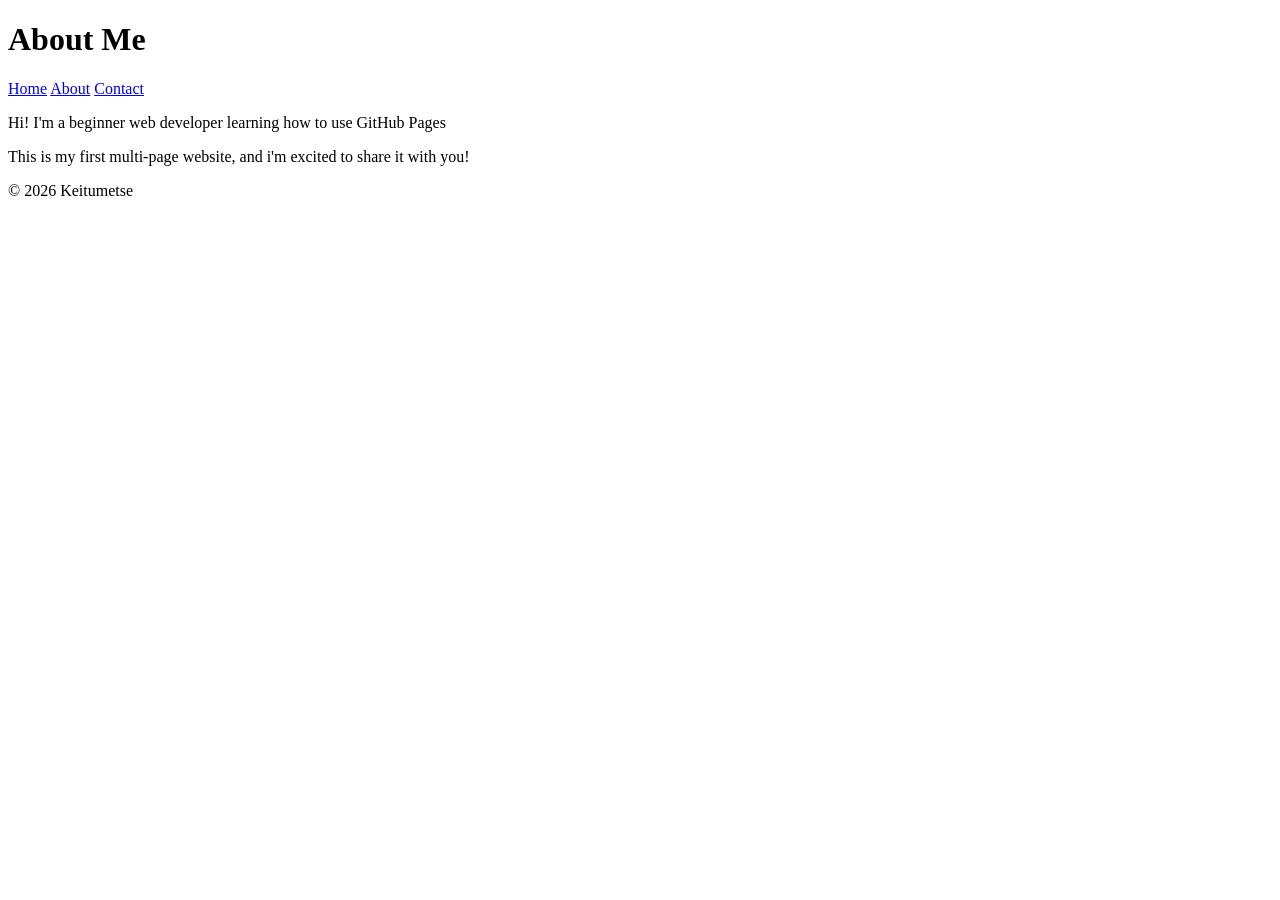
==== about.html @ f4b08e5d "Added About and Contact pages with navigation" ====
<!DOCTYPE html>
<html lang="en">
<head>
    <meta charset="UTF-8">
    <meta name="viewport" content="width=device-width, initial-scale=1.0">
    <title>About Me</title>
</head>
<body>
    <header>
        <h1>About Me</h1>
        <nav>
            <a href="index.html">Home</a>
            <a href="about.html">About</a>
            <a href="contact.html">Contact</a>
        </nav>
    </header>
   <main>
     <p>Hi! I'm a beginner web developer learning how to use GitHub Pages</p>
     <P>This is my first multi-page website, and i'm excited to share it with you!</P>
   </main>
    <footer>
        <p>&copy; 2026 Keitumetse</p>
    </footer>
   </main>
</body>
</html>
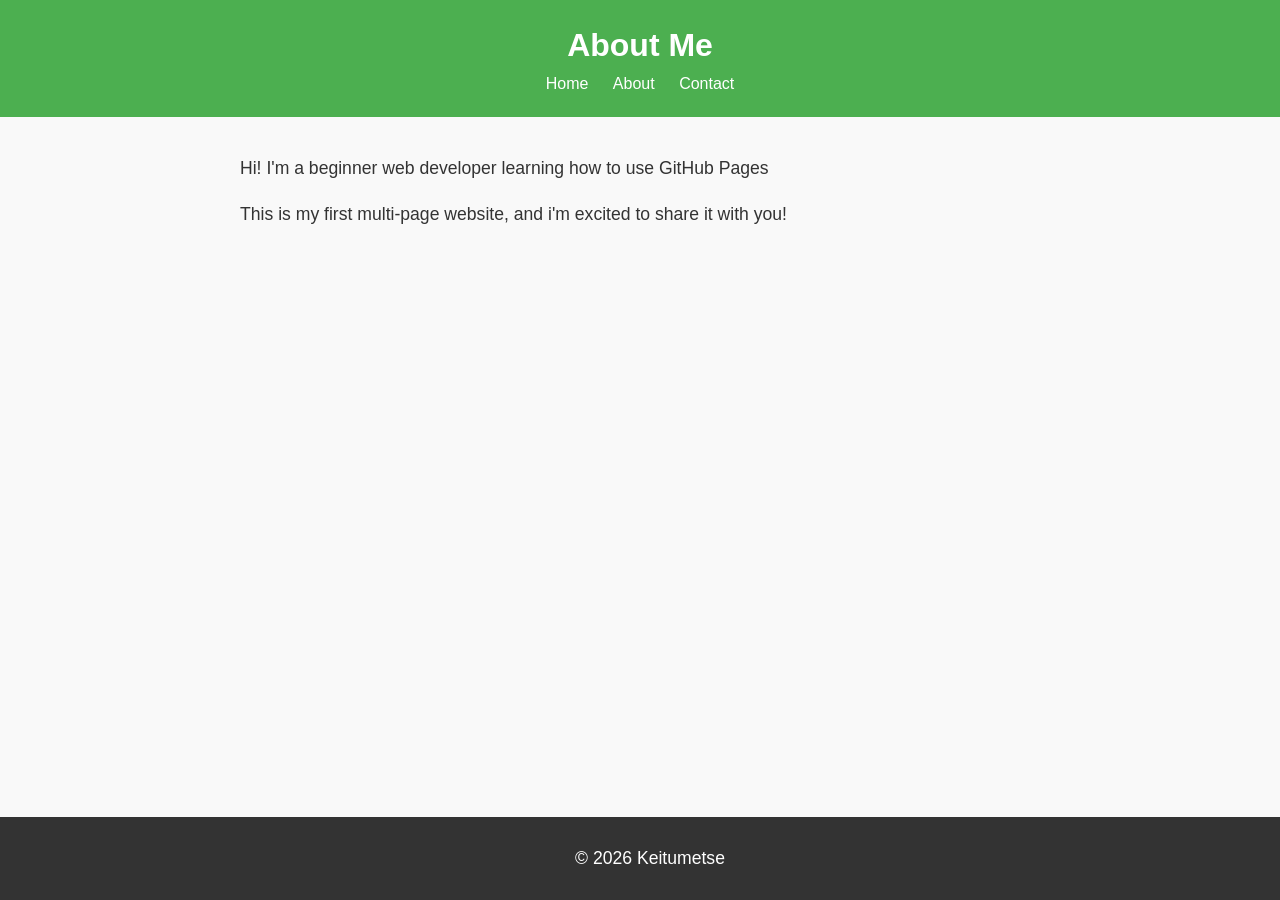
==== commit ed482d4a: "Added CSS3 styling to the website" ====
--- a/about.html
+++ b/about.html
@@ -12,6 +12,7 @@
             <a href="index.html">Home</a>
             <a href="about.html">About</a>
             <a href="contact.html">Contact</a>
+            <link rel="stylesheet" href="style.css">
         </nav>
     </header>
    <main>
--- a/style.css
+++ b/style.css
@@ -0,0 +1,76 @@
+body {
+    font-family: Arial, sans-serif;
+    color: #333;
+    background-color: #f9f9f9;
+    margin: 0;
+    padding: 0;
+    line-height: 1.6;
+}
+
+header{
+    background-color: #4caf50;
+    color: white;
+    padding: 20px;
+    text-align: center;
+}
+
+header h1{
+    margin: 0;
+}
+
+nav a {
+    color: white;
+    text-decoration: none;
+    margin: 0 10px;
+}
+
+nav a:hover {
+    text-decoration: underline;
+}
+
+main {
+    padding: 20px;
+    max-width: 800px;
+    margin: 0 auto;
+}
+
+main img {
+    max-width: 100%;
+    height: auto;
+    display: block;
+    margin: 20px 0;
+}
+footer {
+    background-color: #333;
+    color: white;
+    text-align: center;
+    padding: 10px;
+    position: fixed;
+    bottom: 0;
+    width: 100%
+}
+
+p{
+    font-size: 1.1em
+}
+
+a{
+    color: #4CAF50;
+    text-decoration: none;
+}
+a:hover {
+    text-decoration: underline;
+}
+
+img {
+    border: 5px solid #4CAF50;
+    border-radius: 10px;
+}
+
+main a[hredf^="mailto:"] {
+    color: #ff5722;
+    font-weight: bold;
+}
+
+
+  
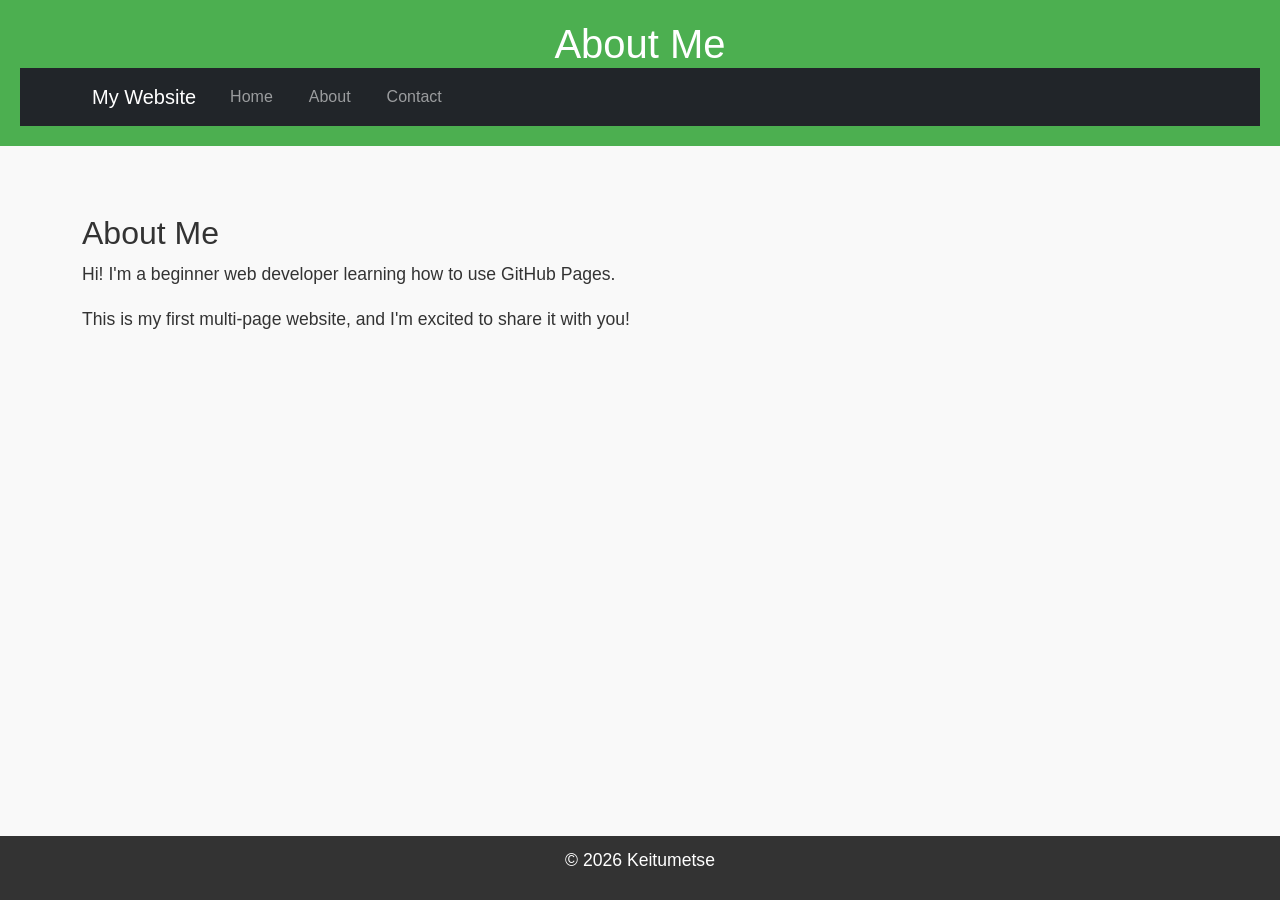
==== commit 0fac82a6: "Update about.html updating my page" ====
--- a/about.html
+++ b/about.html
@@ -4,24 +4,74 @@
     <meta charset="UTF-8">
     <meta name="viewport" content="width=device-width, initial-scale=1.0">
     <title>About Me</title>
+    <!--Bootstrap CSS-->
+    <link href="https://cdn.jsdelivr.net/npm/bootstrap@5.3.0/dist/css/bootstrap.min.css" rel="stylesheet">
+    <!--Custom CSS-->
+    <link rel="stylesheet" href="style.css">
 </head>
 <body>
     <header>
         <h1>About Me</h1>
         <nav>
-            <a href="index.html">Home</a>
-            <a href="about.html">About</a>
-            <a href="contact.html">Contact</a>
-            <link rel="stylesheet" href="style.css">
+           <nav class="navbar navbar-expand-lg navbar-dark bg-dark"> 
+
+        <div class="container"> 
+
+            <a class="navbar-brand" href="index.html">My Website</a> 
+
+            <button class="navbar-toggler" type="button" data-bs-toggle="collapse" data-bs-target="#navbarNav"> 
+
+                <span class="navbar-toggler-icon"></span> 
+
+            </button> 
+
+            <div class="collapse navbar-collapse" id="navbarNav"> 
+
+                <ul class="navbar-nav"> 
+
+                    <li class="nav-item"> 
+
+                        <a class="nav-link" href="index.html">Home</a> 
+
+                    </li> 
+
+                    <li class="nav-item"> 
+
+                        <a class="nav-link" href="about.html">About</a> 
+
+                    </li> 
+
+                    <li class="nav-item"> 
+
+                        <a class="nav-link" href="contact.html">Contact</a> 
+
+                    </li> 
+
+                </ul> 
+
+            </div> 
+
+        </div> 
+
+    </nav>     
+
         </nav>
     </header>
-   <main>
-     <p>Hi! I'm a beginner web developer learning how to use GitHub Pages</p>
-     <P>This is my first multi-page website, and i'm excited to share it with you!</P>
-   </main>
+   <main class="container my-5"> 
+
+    <h2>About Me</h2> 
+
+    <p>Hi! I'm a beginner web developer learning how to use GitHub Pages.</p> 
+
+    <p>This is my first multi-page website, and I'm excited to share it with you!</p> 
+
+</main> 
     <footer>
         <p>&copy; 2026 Keitumetse</p>
     </footer>
    </main>
+    <!--Bootstrap JS and dependencies-->
+    <script src="https://cdn.jsdelivr.net/npm/@popperjs/core@2.11.6/dist/umd/popper.min.js"></script>
+    <script src="https://cdn.jsdeliver.net/npm//bootstrap@5.3.0/dist/js/bootstrap.min.js"></script>
 </body>
-</html>+</html>
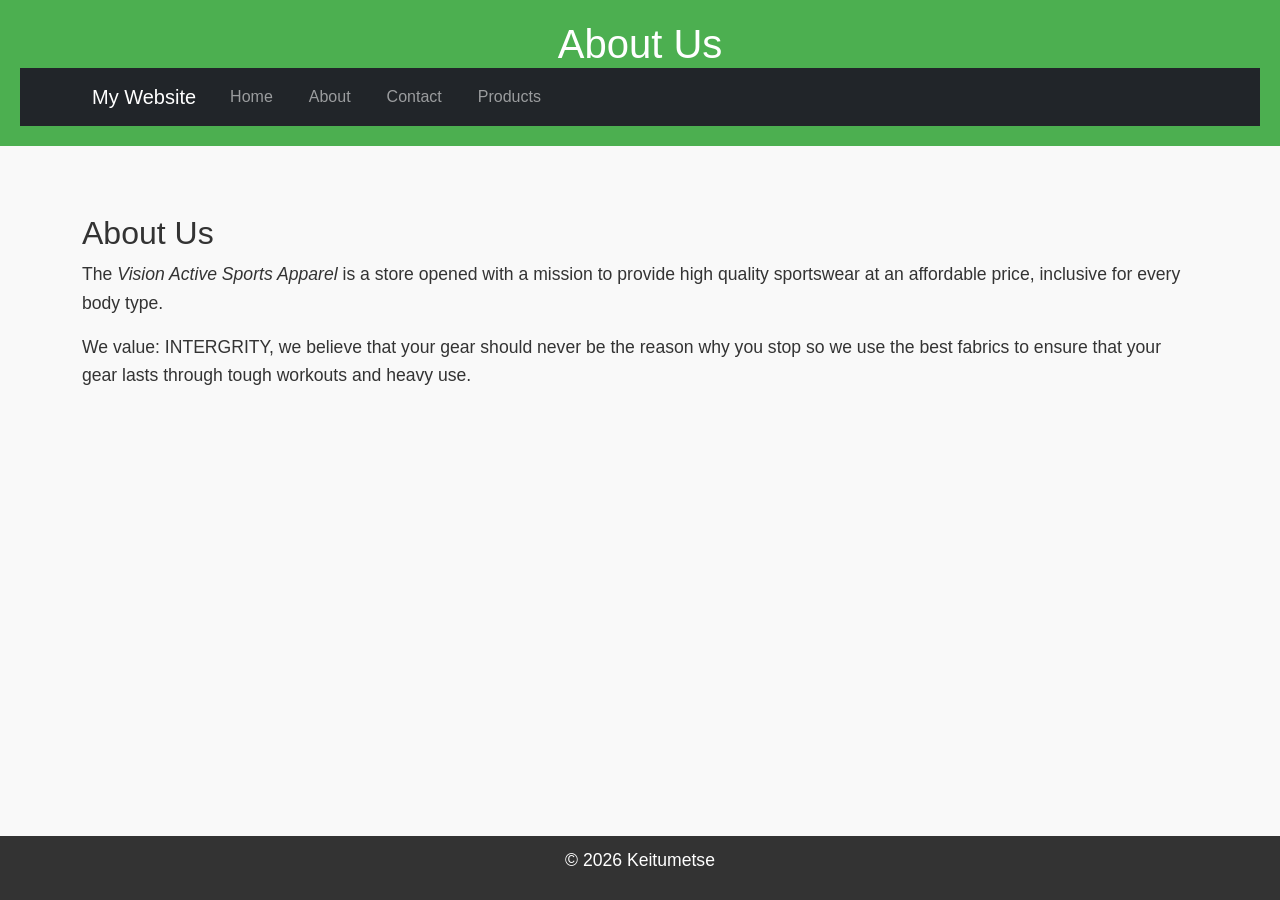
==== commit d7a2f30c: "Update about.html updating my page" ====
--- a/about.html
+++ b/about.html
@@ -3,7 +3,7 @@
 <head>
     <meta charset="UTF-8">
     <meta name="viewport" content="width=device-width, initial-scale=1.0">
-    <title>About Me</title>
+    <title>About Us</title>
     <!--Bootstrap CSS-->
     <link href="https://cdn.jsdelivr.net/npm/bootstrap@5.3.0/dist/css/bootstrap.min.css" rel="stylesheet">
     <!--Custom CSS-->
@@ -11,7 +11,7 @@
 </head>
 <body>
     <header>
-        <h1>About Me</h1>
+        <h1>About Us</h1>
         <nav>
            <nav class="navbar navbar-expand-lg navbar-dark bg-dark"> 
 
@@ -46,7 +46,13 @@
                         <a class="nav-link" href="contact.html">Contact</a> 
 
                     </li> 
+                     <li class="nav-item">
 
+                        <a class="nav-link" href="products.html">Products</a>
+
+                    </li>
+
+                   
                 </ul> 
 
             </div> 
@@ -59,11 +65,12 @@
     </header>
    <main class="container my-5"> 
 
-    <h2>About Me</h2> 
+    <h2>About Us</h2> 
 
-    <p>Hi! I'm a beginner web developer learning how to use GitHub Pages.</p> 
+    <p>The <em>Vision Active Sports Apparel</em> is a store opened with a mission to provide high quality sportswear at an affordable price, inclusive for every body type.</p> 
 
-    <p>This is my first multi-page website, and I'm excited to share it with you!</p> 
+    <p>We value:
+        INTERGRITY, we believe that your gear should never be the reason why you stop so we use the best fabrics to ensure that your gear lasts through tough workouts and heavy use.</p>
 
 </main> 
     <footer>
